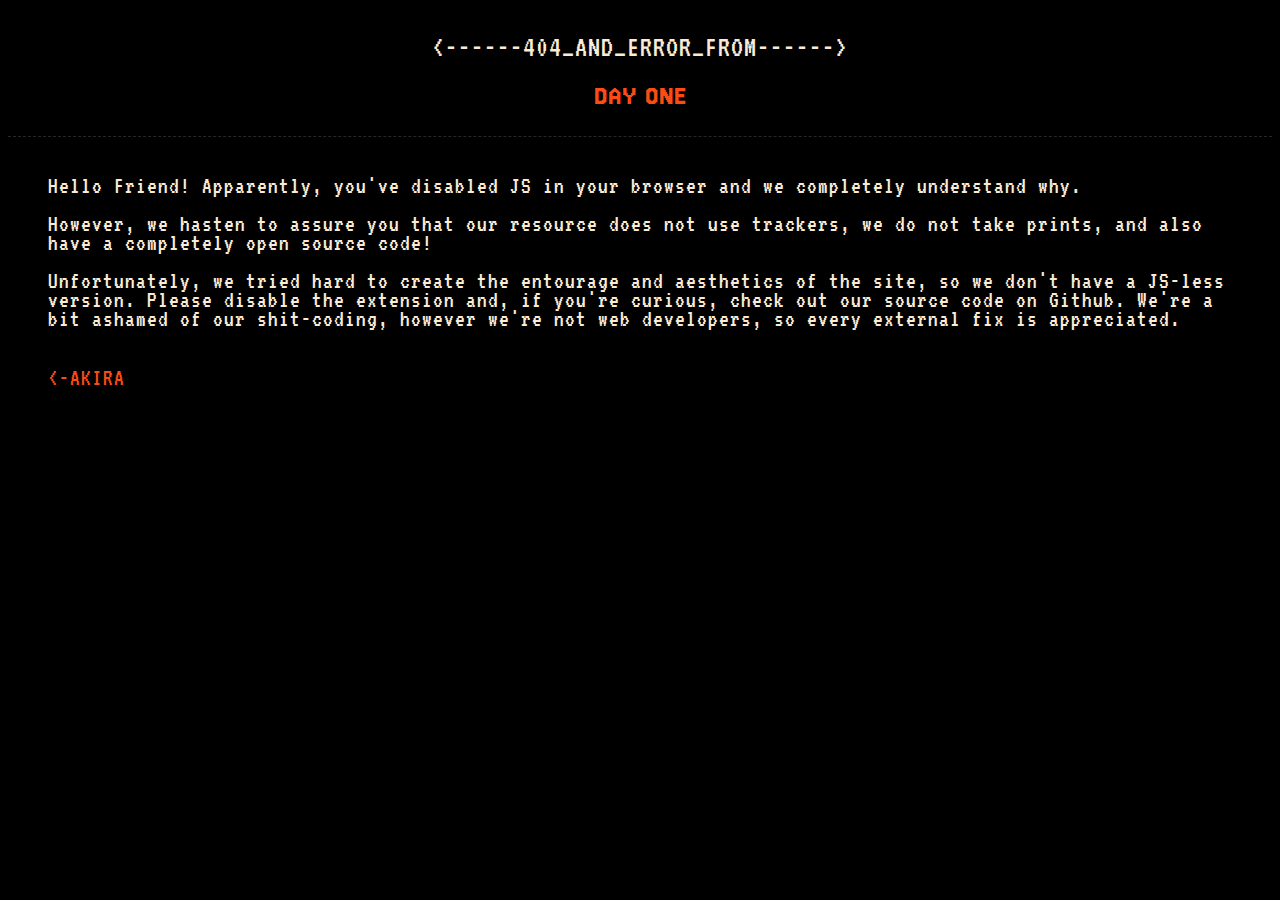
==== no-js.html @ e0e47852 "hello_friend" ====
<!DOCTYPE html>
<html lang="en">
<head>
    <meta charset="UTF-8">
    <meta name="viewport" content="width=device-width, initial-scale=1.0">
    <title>404</title>
    <link rel="icon" type="image/png" sizes="512x512"  href="img/icon_512.png">
    <link rel="icon" type="image/png" sizes="192x192"  href="img/icon_192.png">
    <link rel="icon" type="image/png" sizes="32x32"    href="img/icon_32.png">
    <link rel="stylesheet" type="text/css"             href="css/main.css"/>
</head>
<body>
    <div class="greeting" style="font-size: 30px; border-bottom: 1.5px dashed #272727;">
        <p class="greeting_hlwrld" style="text-align: center;">&lt------404_AND_ERROR_FROM------&gt</p>
        <p class="greeting_hlwrld" style="text-align: center; font-family: 'Jersey 15', sans-serif; color: #FA4C14;">DAY ONE</p>
    </div>
    <div style="padding: 40px; font-size: x-large;">Hello Friend! Apparently, you've disabled JS in your browser and we completely understand why.<br><br>However, we hasten to assure you that our resource does not use trackers, we do not take prints, and also have a completely open source code!<br><br>Unfortunately, we tried hard to create the entourage and aesthetics of the site, so we don't have a JS-less version. Please disable the extension and, if you're curious, check out our source code on Github. We're a bit ashamed of our shit-coding, however we're not web developers, so every external fix is appreciated.</div>
    <a href="index.html" style="font-size: x-large; padding: 40px; text-decoration: none; color: #FA4C14;">&lt-AKIRA</a>
</body>
</html>
---- css/main.css ----
@import url('https://fonts.googleapis.com/css2?family=VT323&display=swap');
@import url('https://fonts.googleapis.com/css2?family=Jersey+15&display=swap');

img, video[src$=".mp4"] {
  pointer-events: none;
}

@media (max-width: 1040px) {
  .PC {
      display: none;
  }
  
}

@media (min-width: 1040px) {
  .PHONE {
      display: none;
  }
  
}

@media (max-width: 1040px){
  .navbar {
    display: none !important;
  }
  
}
/* * {
	-webkit-user-select: none;
	user-select: none;
} */
header {
  padding-top: 50px;
	text-align: center;
  letter-spacing: 1px;
  height:10em;

}

::selection {
  background-color: #FA4C14;
  color: black
  }






#loading-screen {
  position: fixed;
  top: 0;
  left: 0;
  width: 100%;
  height: 100%;
  background-color: #000;
  display: flex;
  justify-content: center;
  align-items: center;
  z-index: 1000;
  transition: opacity 1s;
}
#loading-video {
  width: 100px; /* reduced width */
  height: 100px; /* reduced height */
  border-radius: 10px;
  box-shadow: 0 0 10px rgba(0, 0, 0, 0.5);
}

body {
	font-size: 1em;
	font-family: 'VT323', monospace;
	color: antiquewhite;
	line-height: var(--line-height);
	background-color: black;
	--line-height: 19px;
  overflow-x: hidden;
  letter-spacing: 1px;
}




#mainPage {
    width: 100%;

	}
    #greeting {
      margin:0 auto;
      letter-spacing: 1px;
      margin-bottom: 15px;
      font-family: 'VT323', monospace;
      font-size:x-large;
      flex-wrap: wrap;
         }
         
#greeting-mobile {
  display: none;
}

@media only screen and (max-width: 961px) {
  #greeting-desktop {
    display: none;
  }
  #greeting-mobile {
    display: block !important;
  }
}

 
@-webkit-keyframes spinning {
    0%   { transform:rotate(0deg) }
    100% { transform:rotate(360deg) }
  }



.activity {
  width:20px;
  text-align:center;
}

.spinning {
  animation: spinning steps(8, end) 2s infinite;
}


.project_companies {
  height: 200px;
  width: 150px;
  overflow: hidden;
}

.project_companies_words {
  text-align: center;
  display: flex;
  flex-direction: column;
  animation: move 55s steps(50) infinite;
}

.project_companies_words span {
  margin-bottom: 5px;
}

body::-webkit-scrollbar {
  display: none;
}

canvas {
  display: block;
  width: 100%;
  height: 100%;
  margin: 0 auto;
  image-rendering: pixelated;
}









.navbar {
  position: fixed; /* фиксируем navbar к верху страницы */
  top: 0;
  left: 0;
  width: 100%; /* делаем navbar во всю длину страницы */
  background-color: black; /* цвет фона navbar */
  padding: 5px; /* добавляем отступы */
  display: flex; /* делаем navbar flex- контейнером */
  justify-content: space-between; /* равномерно распределяем элементы */
  align-items: center; /* центрируем элементы по вертикали */
  z-index: 999;
}

.navbar-nav {
  list-style: none; /* убираем маркеры списка */
  margin: 0;
  padding: 0;
  display: flex; /* делаем список flex- контейнером */
}

.navbar-nav li {
  margin-right: 30px;
  margin-left: 10px;
  font-size: 20px;
}

.navbar-nav a {
  color: antiquewhite; /* цвет текста ссылок */
  text-decoration: none; /* убираем подчеркивание ссылок */
  transition: color 0.2s ease; /* добавляем эффект анимации при наведении */
}

.navbar-nav a:hover {
  color: #FA4C14; /* цвет текста ссылок при наведении */
}



.button-container  {
  display: flex;
  justify-content: space-around;
  align-items: center;
  padding: 20px;
  margin: 40px;
}

.big-button {
  max-width: 20%;
  font-family: 'VT323', monospace;
  color: antiquewhite;
  background-color: #121212;
  font-size: xx-large;
  padding: 20px 40px;
  border: 2px solid transparent;
  border-radius: 5px;
  cursor: pointer;
  margin: 0 10px;
  flex: 1;
  transition: background-color 0.5s cubic-bezier(0.4, 0, 0.2, 1), 
                color 0.5s cubic-bezier(0.4, 0, 0.2, 1), 
                transform 0.5s cubic-bezier(0.4, 0, 0.2, 1);
}

.big-button:hover {
    background-color: #FA4C14;
    color: black;
    transform: scale(1.01); /* scale up by 2% */
}


.parallax-container {
  width: 100%;
  height: 1200px; /* adjust the height to your needs */
  overflow: hidden;
  position: relative;
  background-color: #FA4C14;
}

.parallax-image {
  position: absolute;
  bottom: 0; /* changed from top: 0 to bottom: 0 */
  left: 0;
  width: 100%;
  height: 100%;
  object-fit: cover;
  transform: translateY(100%); /* changed from translateY(0) to translateY(100%) */
  transition: transform 0.5s ease-in-out;
}




/* 
.ascii {
  font-family: 'IBM Plex Mono', monospace;
    font-size: 12px;
    background-color: black;
    letter-spacing: 4px;
    line-height: 12px;
    color: #FA4C14;
    padding: 20px;
    padding-left: 40%;
} */




.parallax-img {
  width: auto;
  height: auto;
  z-index: 9998;
  transition: transform 0.5s ease-out;
  padding-top: 200px;
}

@media (max-width: 767px) {
  .parallax-img {
    position: absolute;
    top: 0;
    left: 0;
    width: 100%;
    height: auto;
    transform: scale(1);
    z-index: 9998;
    margin: 0;
    padding: 0;
    display: flex;
    align-items: center;
    justify-content: center;
  }

  .parallax-img img {
    max-width: 100%;
    height: auto;
  }
}


.oswald-container {
  display: flex;
  align-items: center;
  padding: 20px;
  margin-top: 100px;
  width: 40%;
}

.oswald-gif-wrap {
  width: 90px; /* adjust the width of the GIF */
  height: 90px; /* adjust the height of the GIF */
  margin-right: 20px;
}

.oswald-gif-wrap img {
  width: 100%;
  height: 100%;
  border-radius: 10px;
}

.oswald-text-block {
  flex: 1; /* take up the remaining space */
}

.oswald-text-block h2 {
  margin-top: 0;
  font-size: xx-large;
  color: #FA4C14;
}

.oswald-text-block p {
  font-size: x-large;
  color: antiquewhite;
}



footer .right-text {

  position: relative;

  right: 0;

  top: 0;

}

footer {
  color: antiquewhite;
  padding: 1px;
  text-align: left;
  font-size: 27px;
}


footer .container {
  max-width: 180px;
  margin-left: 2%;
  background-color: #FA4C14;
  border-radius: 5px;
}

footer ul.footer-links {
  list-style: none;
  padding: 0;
  margin: 0;
  display: flex;
  justify-content: space-between;
  padding: 20px;
}


footer a {
  color: antiquewhite;
  text-decoration: none;
}

footer a:hover {
  color: #FA4C14;
}

.link-container {
  flex-direction: column; /* Расположение элементов по столбцам */
  width: 10px; /* Ширина контейнера */
  word-wrap: break-word; /* Перенос слов на новую строку */
}


footer a {
  color:  black; /* цвет текста ссылок */
  text-decoration: none; /* убираем подчеркивание ссылок */
  transition: color 0.2s ease; /* добавляем эффект анимации при наведении */
}

footer a:hover {
  color:antiquewhite; /* цвет текста ссылок при наведении */
}

.full-width-block {
  width: 100%;
  text-align: center;
}

.full-width-block img {
  width: 20%; /* adjust the width of the image */
}

.text-block {
  left: 0;
  width: 100%;
  text-align: center;
}

.left-aligned {
  text-align: left;
  margin-left: 35%;
  font-size: xx-large;
  color: #FA4C14;
}

.right-aligned {
  text-align: right;
  margin-right: 35%;
  font-size: x-large;
}




















#greetingPhone {
  border: 1px dashed #585858;
  margin:0 auto;
  max-width: 95%;
  letter-spacing: 1px;
  margin-bottom: 15px;
  font-family: 'VT323', monospace;
  font-size: large;
     }




    .headerPreMin {
        font-family: 'VT323', monospace;
    }


    @media (max-width: 960px) {
        .headerPreMax {
            display: none;
        }
        
    }

    @media (min-width: 961px) {
        .headerPreMin {
            display: none;
        }
        
    }
/* 
    @media (max-width: 961px) {
        #greeting {
            display: none;
        }
        
    }

    @media (min-width: 961px) {
        #greetingPhone {
            display: none;
        }
        
    } */

    /* Hide scrollbar in Chrome, Safari, and Opera */
::-webkit-scrollbar {
  width: 0;
  height: 0;
}

/* Hide scrollbar in Firefox */
html {
  overflow-y: scroll;
  scrollbar-width: none;
}

/* Hide scrollbar in Internet Explorer and Edge */
body {
  -ms-overflow-style: none;
}

/* Hide scrollbar in all browsers (including mobile) */
.pre {
  overflow: auto;
  -webkit-overflow-scrolling: touch;
  -ms-overflow-style: none;
  overflow-y: scroll;
  scrollbar-width: none;
}

.pre::-webkit-scrollbar {
  width: 0;
  height: 0;
}
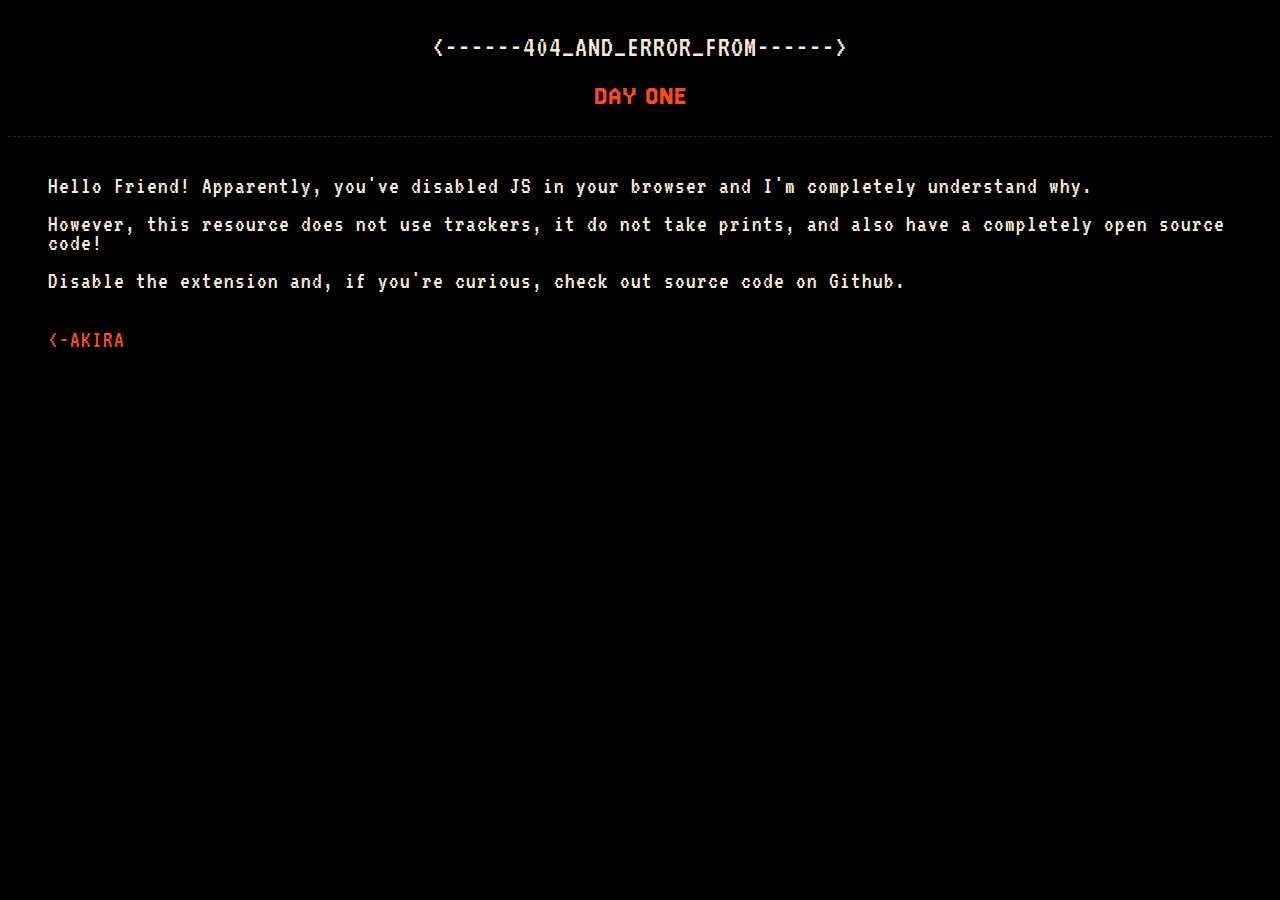
==== commit 3e03daad: "edgefix" ====
--- a/no-js.html
+++ b/no-js.html
@@ -14,7 +14,7 @@
         <p class="greeting_hlwrld" style="text-align: center;">&lt------404_AND_ERROR_FROM------&gt</p>
         <p class="greeting_hlwrld" style="text-align: center; font-family: 'Jersey 15', sans-serif; color: #FA4C14;">DAY ONE</p>
     </div>
-    <div style="padding: 40px; font-size: x-large;">Hello Friend! Apparently, you've disabled JS in your browser and we completely understand why.<br><br>However, we hasten to assure you that our resource does not use trackers, we do not take prints, and also have a completely open source code!<br><br>Unfortunately, we tried hard to create the entourage and aesthetics of the site, so we don't have a JS-less version. Please disable the extension and, if you're curious, check out our source code on Github. We're a bit ashamed of our shit-coding, however we're not web developers, so every external fix is appreciated.</div>
+    <div style="padding: 40px; font-size: x-large;">Hello Friend! Apparently, you've disabled JS in your browser and I'm completely understand why.<br><br>However, this resource does not use trackers, it do not take prints, and also have a completely open source code!<br><br>Disable the extension and, if you're curious, check out source code on Github.</div>
     <a href="index.html" style="font-size: x-large; padding: 40px; text-decoration: none; color: #FA4C14;">&lt-AKIRA</a>
 </body>
 </html>--- a/css/main.css
+++ b/css/main.css
@@ -41,10 +41,6 @@
   background-color: #FA4C14;
   color: black
   }
-
-
-
-
 
 
 #loading-screen {
@@ -163,23 +159,23 @@
 
 
 .navbar {
-  position: fixed; /* фиксируем navbar к верху страницы */
+  position: fixed; 
   top: 0;
   left: 0;
-  width: 100%; /* делаем navbar во всю длину страницы */
-  background-color: black; /* цвет фона navbar */
-  padding: 5px; /* добавляем отступы */
-  display: flex; /* делаем navbar flex- контейнером */
-  justify-content: space-between; /* равномерно распределяем элементы */
-  align-items: center; /* центрируем элементы по вертикали */
+  width: 100%; 
+  background-color: black; 
+  padding: 5px; 
+  display: flex; 
+  justify-content: space-between; 
+  align-items: center; 
   z-index: 999;
 }
 
 .navbar-nav {
-  list-style: none; /* убираем маркеры списка */
+  list-style: none; 
   margin: 0;
   padding: 0;
-  display: flex; /* делаем список flex- контейнером */
+  display: flex; 
 }
 
 .navbar-nav li {
@@ -189,13 +185,13 @@
 }
 
 .navbar-nav a {
-  color: antiquewhite; /* цвет текста ссылок */
-  text-decoration: none; /* убираем подчеркивание ссылок */
-  transition: color 0.2s ease; /* добавляем эффект анимации при наведении */
+  color: antiquewhite; 
+  text-decoration: none; 
+  transition: color 0.2s ease; 
 }
 
 .navbar-nav a:hover {
-  color: #FA4C14; /* цвет текста ссылок при наведении */
+  color: #FA4C14; 
 }
 
 
@@ -228,13 +224,13 @@
 .big-button:hover {
     background-color: #FA4C14;
     color: black;
-    transform: scale(1.01); /* scale up by 2% */
+    transform: scale(1.01); 
 }
 
 
 .parallax-container {
   width: 100%;
-  height: 1200px; /* adjust the height to your needs */
+  height: 1200px; 
   overflow: hidden;
   position: relative;
   background-color: #FA4C14;
@@ -242,34 +238,20 @@
 
 .parallax-image {
   position: absolute;
-  bottom: 0; /* changed from top: 0 to bottom: 0 */
+  bottom: 0; 
   left: 0;
   width: 100%;
   height: 100%;
   object-fit: cover;
-  transform: translateY(100%); /* changed from translateY(0) to translateY(100%) */
-  transition: transform 0.5s ease-in-out;
-}
-
-
-
-
-/* 
-.ascii {
-  font-family: 'IBM Plex Mono', monospace;
-    font-size: 12px;
-    background-color: black;
-    letter-spacing: 4px;
-    line-height: 12px;
-    color: #FA4C14;
-    padding: 20px;
-    padding-left: 40%;
-} */
-
-
-
-
-.parallax-img {
+
+}
+
+
+
+
+
+
+/* .parallax-img {
   width: auto;
   height: auto;
   z-index: 9998;
@@ -297,7 +279,7 @@
     max-width: 100%;
     height: auto;
   }
-}
+} */
 
 
 .oswald-container {
@@ -309,8 +291,8 @@
 }
 
 .oswald-gif-wrap {
-  width: 90px; /* adjust the width of the GIF */
-  height: 90px; /* adjust the height of the GIF */
+  width: 90px; 
+  height: 90px; 
   margin-right: 20px;
 }
 
@@ -321,7 +303,7 @@
 }
 
 .oswald-text-block {
-  flex: 1; /* take up the remaining space */
+  flex: 1; 
 }
 
 .oswald-text-block h2 {
@@ -382,20 +364,20 @@
 }
 
 .link-container {
-  flex-direction: column; /* Расположение элементов по столбцам */
-  width: 10px; /* Ширина контейнера */
-  word-wrap: break-word; /* Перенос слов на новую строку */
+  flex-direction: column; 
+  width: 10px; 
+  word-wrap: break-word; 
 }
 
 
 footer a {
-  color:  black; /* цвет текста ссылок */
-  text-decoration: none; /* убираем подчеркивание ссылок */
-  transition: color 0.2s ease; /* добавляем эффект анимации при наведении */
+  color:  black; 
+  text-decoration: none; 
+  transition: color 0.2s ease; 
 }
 
 footer a:hover {
-  color:antiquewhite; /* цвет текста ссылок при наведении */
+  color:antiquewhite; 
 }
 
 .full-width-block {
@@ -404,7 +386,7 @@
 }
 
 .full-width-block img {
-  width: 20%; /* adjust the width of the image */
+  width: 20%; 
 }
 
 .text-block {
@@ -476,39 +458,21 @@
         }
         
     }
-/* 
-    @media (max-width: 961px) {
-        #greeting {
-            display: none;
-        }
-        
-    }
-
-    @media (min-width: 961px) {
-        #greetingPhone {
-            display: none;
-        }
-        
-    } */
-
-    /* Hide scrollbar in Chrome, Safari, and Opera */
+
 ::-webkit-scrollbar {
   width: 0;
   height: 0;
 }
 
-/* Hide scrollbar in Firefox */
 html {
   overflow-y: scroll;
   scrollbar-width: none;
 }
 
-/* Hide scrollbar in Internet Explorer and Edge */
 body {
   -ms-overflow-style: none;
 }
 
-/* Hide scrollbar in all browsers (including mobile) */
 .pre {
   overflow: auto;
   -webkit-overflow-scrolling: touch;
@@ -520,4 +484,135 @@
 .pre::-webkit-scrollbar {
   width: 0;
   height: 0;
+}
+
+
+
+
+.main_inf {
+  max-width: 600px;
+  width: 85%;
+  margin: 0 auto;
+  display: flex;
+  justify-content: space-between;
+  align-items: center;
+  padding: 10px;
+  margin-top: 50px;
+  border: 2px dashed #272727;
+  border-radius: 5px;
+}
+
+.text_main_inf {
+  margin-left: 5px;
+  line-height: 25px;
+  font-size: x-large;
+}
+
+
+
+
+
+
+.resume-holder {
+  width: 800px; 
+  height: 100px; 
+  display: flex; 
+  justify-content: space-between; 
+  align-items: center; 
+  padding: 0; 
+  margin: 0; 
+  border-radius: 5px;
+  border: 2px dashed #272727;
+  margin: 0 auto;
+}
+
+.resume-holder button {
+  width: 20%; 
+  height: 100%; 
+  margin: 0; 
+  padding: 0; 
+  border: none; 
+  cursor: pointer; 
+  font-family: 'VT323', monospace;
+  color: antiquewhite;
+  background-color: #000000;
+  font-size: x-large;
+  transition: background-color 0.5s cubic-bezier(0.4, 0, 0.2, 1), 
+  color 0.5s cubic-bezier(0.4, 0, 0.2, 1), 
+  transform 0.5s cubic-bezier(0.4, 0, 0.2, 1);
+}
+
+.resume-holder button:hover {
+  background-color: #FA4C14;
+  color: black;
+  transform: scale(1.01); 
+}
+
+.resume-holder-people {
+  border: 2px dashed #272727;
+  width: 25%;
+  margin: 20px;
+  display: inline-block;
+  text-align: left; 
+  padding-left: 20px;
+  padding-bottom: 20px;
+  font-size: large;
+  border-radius: 5px;
+}
+
+.tooltip {
+  position: absolute; 
+  visibility: hidden; 
+  opacity: 0; 
+  width: 400px; 
+  padding: 10px; 
+  border: 1px solid antiquewhite; 
+  border-radius: 5px; 
+  background-color: #000000; 
+  border-radius: 5px;
+  transition: opacity 0.2s, visibility 0.2s; 
+}
+
+.tooltip-button:hover + .tooltip {
+  visibility: visible;
+  opacity: 1;
+}
+
+.tooltip:hover {
+  visibility: visible; 
+  opacity: 1;
+}
+
+
+svg {
+  width: 100%;
+}
+
+svg path {
+  cursor: pointer;
+  transition: fill 0.5s cubic-bezier(0.4, 0, 0.2, 1), 
+  color 0.5s cubic-bezier(0.4, 0, 0.2, 1), 
+  transform 0.5s cubic-bezier(0.4, 0, 0.2, 1);
+}
+
+svg path:hover {
+  fill: #FA4C14;
+}
+
+.country-name-block {
+  display: none;
+  position: absolute;
+  background-color: #272727;
+  padding: 10px;
+  border: 1px solid #FA4C14;
+  pointer-events: none; /* add this to prevent the tooltip from interfering with mouse events */
+}
+
+#loading-screen {
+  transition: opacity 1s;
+}
+
+#loading-screen.fade-out {
+  opacity: 0;
+  pointer-events: none;
 }